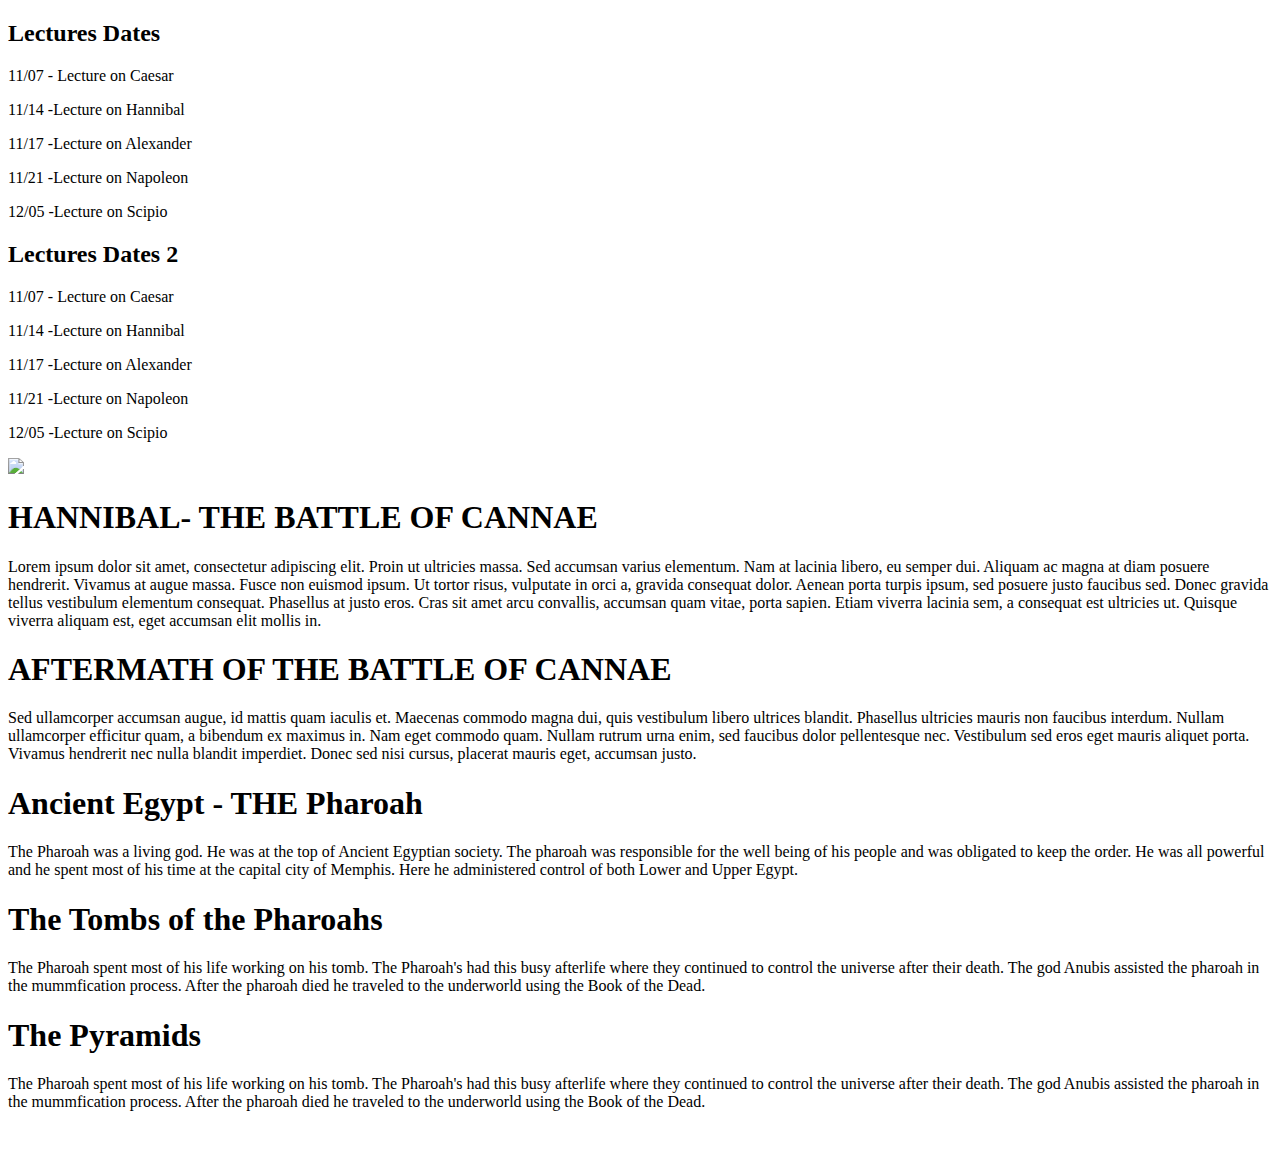
==== index.html @ f8ceeaf1 "Add index html" ====
<!DOCTYPE html>
<html>
<head>
	<title></title>
<link rel="stylesheet" type="text/css" href="stylesheet.css">
</head>
<body>
<div id="header"></div>
<div id="navbar"></div>

<div class="sideright">
	<h2>Lectures Dates</h2>
	<p>11/07 - Lecture on Caesar</p>
	<p>11/14 -Lecture on Hannibal </p>
	<p>11/17 -Lecture on Alexander </p>
	<p>11/21 -Lecture on Napoleon </p>	
	<p>12/05 -Lecture on Scipio </p>
</div>

<div class="sideright">
	<h2>Lectures Dates 2</h2>
	<p>11/07 - Lecture on Caesar</p>
	<p>11/14 -Lecture on Hannibal </p>
	<p>11/17 -Lecture on Alexander </p>
	<p>11/21 -Lecture on Napoleon </p>	
	<p>12/05 -Lecture on Scipio </p>
</div>

<div>
	<img class="imagesidebar" src="theflower.jpg">
</div>
<div class="main">
	<h1>HANNIBAL- THE BATTLE OF CANNAE</h1>
	<p>
		Lorem ipsum dolor sit amet, consectetur adipiscing elit. Proin ut ultricies massa. Sed accumsan varius elementum. Nam at lacinia libero, eu semper dui. Aliquam ac magna at diam posuere hendrerit. Vivamus at augue massa. Fusce non euismod ipsum. Ut tortor risus, vulputate in orci a, gravida consequat dolor. Aenean porta turpis ipsum, sed posuere justo faucibus sed. Donec gravida tellus vestibulum elementum consequat. Phasellus at justo eros. Cras sit amet arcu convallis, accumsan quam vitae, porta sapien. Etiam viverra lacinia sem, a consequat est ultricies ut. Quisque viverra aliquam est, eget accumsan elit mollis in. 
	</p>
	<h1>AFTERMATH OF THE BATTLE OF CANNAE</h1>
	<p>
		Sed ullamcorper accumsan augue, id mattis quam iaculis et. Maecenas commodo magna dui, quis vestibulum libero ultrices blandit. Phasellus ultricies mauris non faucibus interdum. Nullam ullamcorper efficitur quam, a bibendum ex maximus in. Nam eget commodo quam. Nullam rutrum urna enim, sed faucibus dolor pellentesque nec. Vestibulum sed eros eget mauris aliquet porta. Vivamus hendrerit nec nulla blandit imperdiet. Donec sed nisi cursus, placerat mauris eget, accumsan justo. 
	</p>
</div>

<div class="main">
	 <h1>Ancient Egypt - THE Pharoah</h1> 
		 <p> The Pharoah was a living god.  He was at the top of Ancient Egyptian society.  The pharoah was responsible for the well being of his people and was obligated to keep the order.  He was all powerful and he spent most of his time at the capital city of Memphis.  Here  he administered control of both Lower and Upper Egypt. 
		 </p>

	 <h1>The Tombs of the Pharoahs</h1>
		  <p> The Pharoah spent most of his life working on his tomb.  The Pharoah's had this busy afterlife where they continued to control the universe after their death.  The god Anubis assisted the pharoah in the mummfication process.  After the pharoah died he traveled to the underworld using the Book of the Dead. 
		  </p>

	  <h1>The Pyramids</h1>
		  <p> The Pharoah spent most of his life working on his tomb.  The Pharoah's had this busy afterlife where they continued to control the universe after their death.  The god Anubis assisted the pharoah in the mummfication process.  After the pharoah died he traveled to the underworld using the Book of the Dead. 
		  </p> 
</div>﻿
</body>
</html>
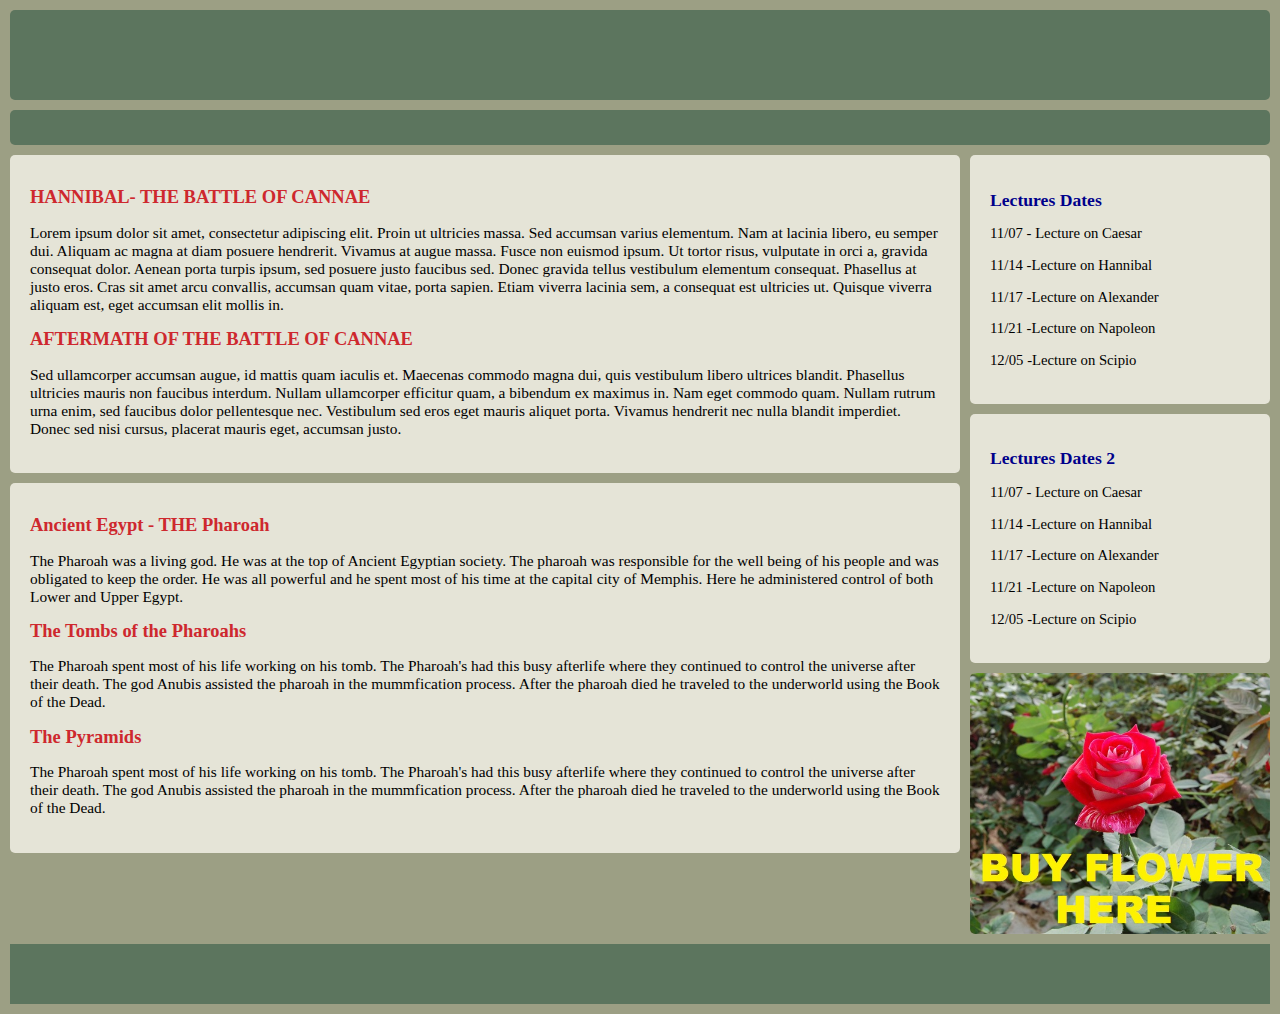
==== commit 8fb184bc: "Updating progress" ====
--- a/index.html
+++ b/index.html
@@ -39,7 +39,6 @@
 		Sed ullamcorper accumsan augue, id mattis quam iaculis et. Maecenas commodo magna dui, quis vestibulum libero ultrices blandit. Phasellus ultricies mauris non faucibus interdum. Nullam ullamcorper efficitur quam, a bibendum ex maximus in. Nam eget commodo quam. Nullam rutrum urna enim, sed faucibus dolor pellentesque nec. Vestibulum sed eros eget mauris aliquet porta. Vivamus hendrerit nec nulla blandit imperdiet. Donec sed nisi cursus, placerat mauris eget, accumsan justo. 
 	</p>
 </div>
-
 <div class="main">
 	 <h1>Ancient Egypt - THE Pharoah</h1> 
 		 <p> The Pharoah was a living god.  He was at the top of Ancient Egyptian society.  The pharoah was responsible for the well being of his people and was obligated to keep the order.  He was all powerful and he spent most of his time at the capital city of Memphis.  Here  he administered control of both Lower and Upper Egypt. 
@@ -53,5 +52,8 @@
 		  <p> The Pharoah spent most of his life working on his tomb.  The Pharoah's had this busy afterlife where they continued to control the universe after their death.  The god Anubis assisted the pharoah in the mummfication process.  After the pharoah died he traveled to the underworld using the Book of the Dead. 
 		  </p> 
 </div>﻿
+<div id="footer">
+	
+</div>
 </body>
 </html>--- a/stylesheet.css
+++ b/stylesheet.css
@@ -0,0 +1,71 @@
+body{
+	background-color:#9c9f84;
+	margin:0px;
+	font-family: Verdana, Georgia, serif;
+	font-size: 14px;
+}
+#header{
+	background-color:#5c755e; 
+	margin:10px;
+	height: 90px;
+	border-radius: 5px;
+}
+#navbar{
+	background-color:#5c755e; 
+	margin:10px;
+	height: 35px;
+	border-radius: 5px;
+}
+.main{
+	background-color:#e5e4d7; 
+	margin-top: 10px;
+    margin-bottom: 10px;
+    margin-right: 320px;
+    margin-left: 10px;
+	padding:20px;
+	font-size:110%;
+	border-radius: 5px;
+}
+h1{
+	font-size: 120%;
+	color:#ce282e;
+}
+h2{
+	font-size: 120%;
+	color:darkblue;
+}
+.imagesidebar{
+	width:300px;
+	border-radius: 5px;
+	float:right;
+	margin-top: 0px;
+    margin-bottom: 10px;
+    margin-right: 10px;
+    margin-left: 10px;
+	clear: right;
+	opacity: 1.0;
+	transition: opacity 0.5s ease-in-out;
+}
+.imagesidebar:hover{
+	opacity:0.4;
+}
+.sideright{
+	background-color:#e5e4d7; 
+	margin-top: 0px;
+    margin-bottom: 10px;
+    margin-right: 10px;
+    margin-left: 10px;
+	padding:20px;
+	width: 260px;
+	font-size:105%;
+	border-radius: 5px;
+	float:right;
+	width:260px;
+	clear: right;
+}
+#footer{
+	background-color:#5c755e; 
+	margin:10px;
+	height: 60px;
+	clear: both;
+}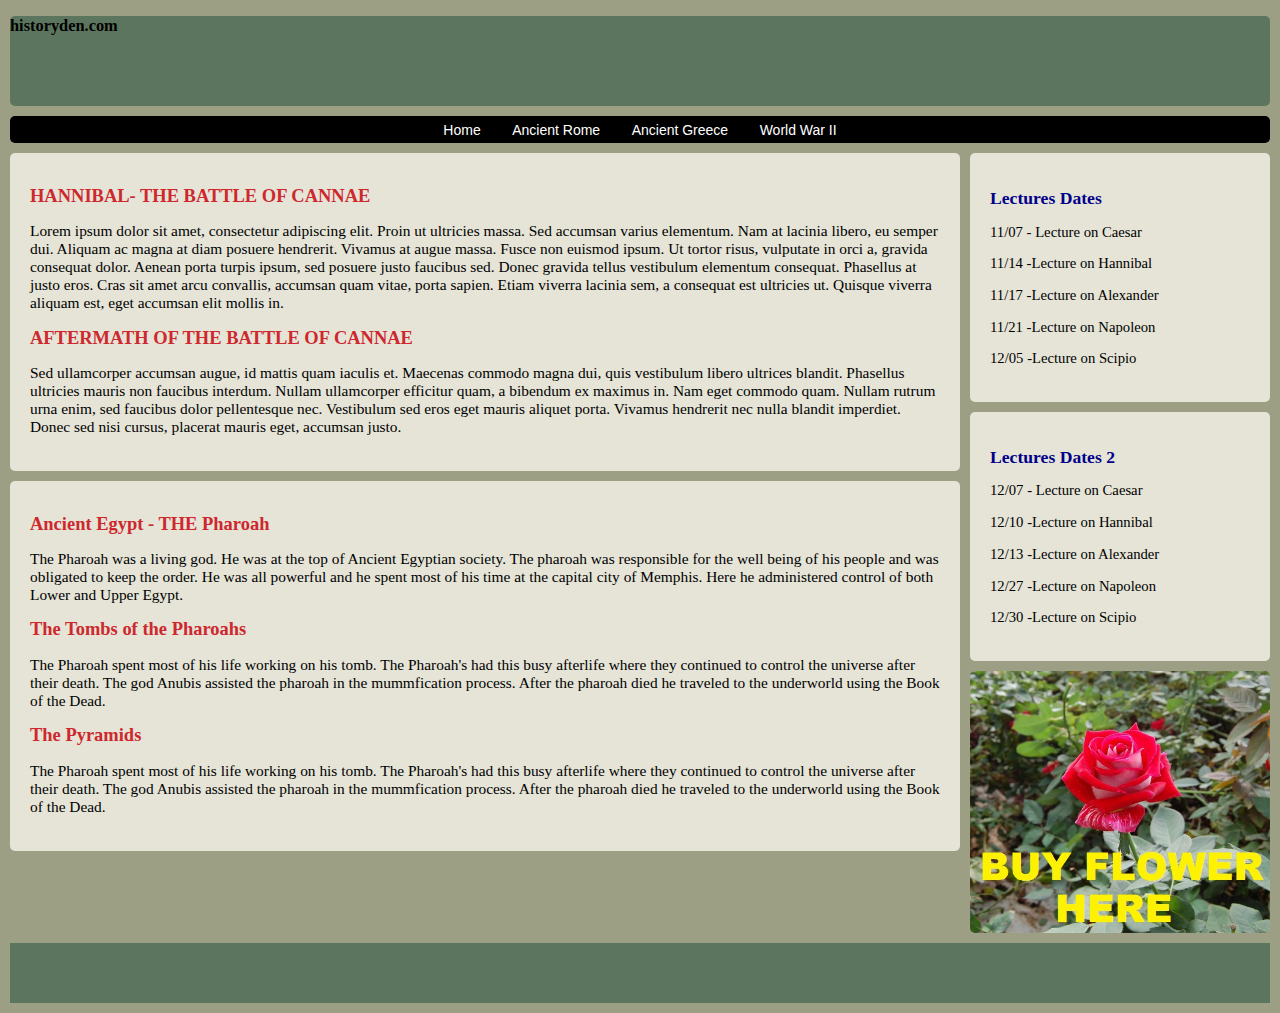
==== commit d7cc0093: "add header and navbar components" ====
--- a/index.html
+++ b/index.html
@@ -5,8 +5,17 @@
 <link rel="stylesheet" type="text/css" href="stylesheet.css">
 </head>
 <body>
-<div id="header"></div>
-<div id="navbar"></div>
+<div id="header">
+	<h3>historyden.com</h3>
+</div>
+<div id="navbar">
+	<ul>
+		<li><a href="">Home</a></li>
+		<li><a href="">Ancient Rome</a></li>
+		<li><a href="">Ancient Greece</a></li>
+		<li><a href="">World War II</a></li>
+	</ul>
+</div>
 
 <div class="sideright">
 	<h2>Lectures Dates</h2>
@@ -19,11 +28,11 @@
 
 <div class="sideright">
 	<h2>Lectures Dates 2</h2>
-	<p>11/07 - Lecture on Caesar</p>
-	<p>11/14 -Lecture on Hannibal </p>
-	<p>11/17 -Lecture on Alexander </p>
-	<p>11/21 -Lecture on Napoleon </p>	
-	<p>12/05 -Lecture on Scipio </p>
+	<p>12/07 - Lecture on Caesar</p>
+	<p>12/10 -Lecture on Hannibal </p>
+	<p>12/13 -Lecture on Alexander </p>
+	<p>12/27 -Lecture on Napoleon </p>	
+	<p>12/30 -Lecture on Scipio </p>
 </div>
 
 <div>
--- a/stylesheet.css
+++ b/stylesheet.css
@@ -1,3 +1,5 @@
+/*================LAYOUT SECTION ====================  */
+
 body{
 	background-color:#9c9f84;
 	margin:0px;
@@ -10,11 +12,28 @@
 	height: 90px;
 	border-radius: 5px;
 }
-#navbar{
-	background-color:#5c755e; 
+#navbar ul {
+	list-style: none;
+	text-align: center;
+	background-color: #000;
+	border-radius: 5px;
 	margin:10px;
-	height: 35px;
-	border-radius: 5px;
+	padding: 5px;
+	
+}
+#navbar ul li{
+	display: inline;
+}
+#navbar ul li a{
+	text-decoration: none;
+	font-family: Arial;
+	padding: .2em 1em;
+	color:#fff;
+	background-color: #000;
+}
+#navbar ul li a:hover{
+	color: #000;
+	background-color: #fff;
 }
 .main{
 	background-color:#e5e4d7; 
@@ -25,14 +44,6 @@
 	padding:20px;
 	font-size:110%;
 	border-radius: 5px;
-}
-h1{
-	font-size: 120%;
-	color:#ce282e;
-}
-h2{
-	font-size: 120%;
-	color:darkblue;
 }
 .imagesidebar{
 	width:300px;
@@ -60,7 +71,6 @@
 	font-size:105%;
 	border-radius: 5px;
 	float:right;
-	width:260px;
 	clear: right;
 }
 #footer{
@@ -68,4 +78,13 @@
 	margin:10px;
 	height: 60px;
 	clear: both;
+}
+/*================HEADINGS SECTION ====================  */
+h1{
+	font-size: 120%;
+	color:#ce282e;
+}
+h2{
+	font-size: 120%;
+	color:darkblue;
 }